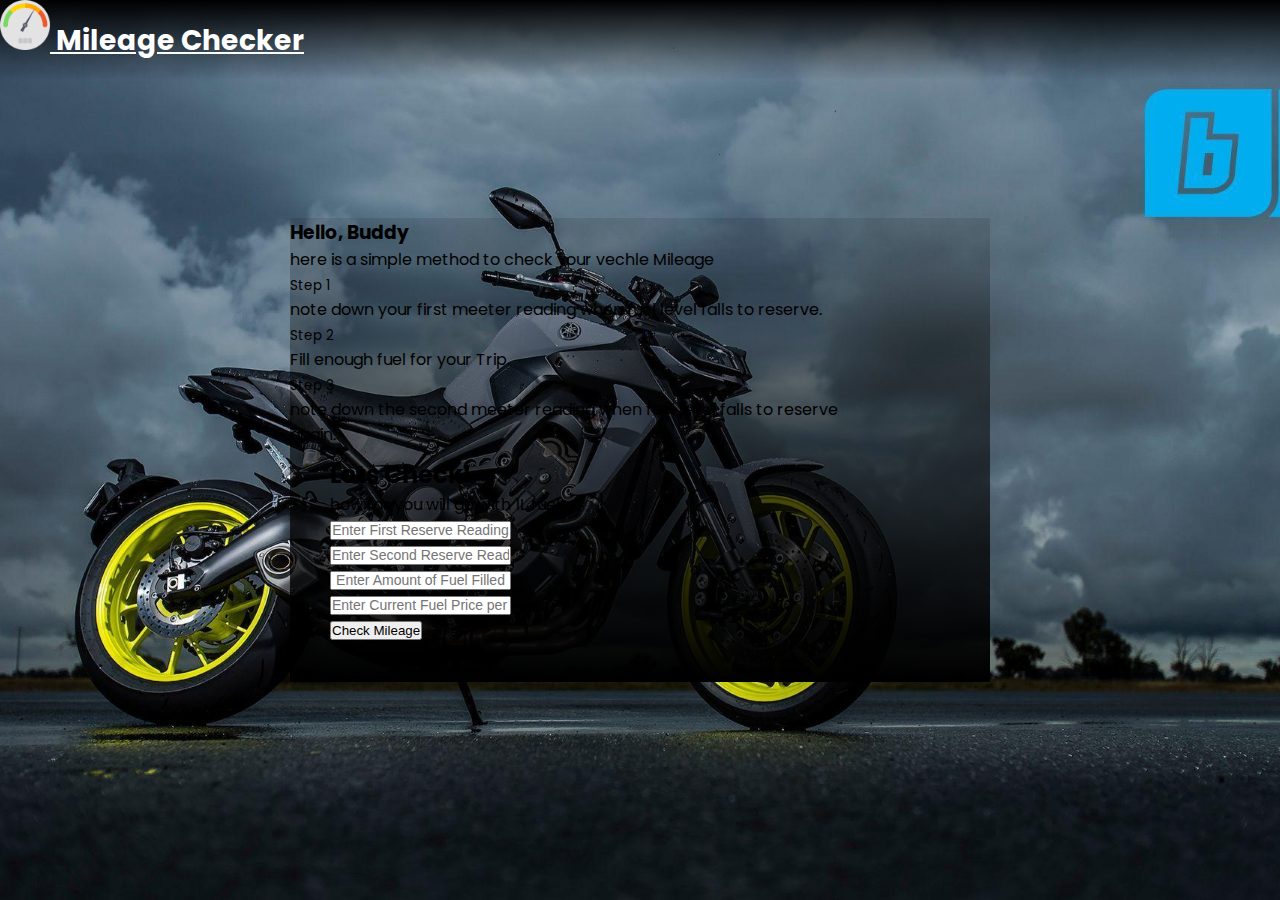
==== index.html @ 77457798 "added blur animation when showing result" ====
<!doctype html>
<html lang="en">
  <head>
    <!-- Required meta tags -->
    <meta charset="utf-8">
    <meta name="viewport" content="width=device-width, initial-scale=1">
    <!-- fav icon -->
    <link rel="icon" href="./img/fav-icon.png">
    <!-- Box icon -->
    <link href='https://unpkg.com/boxicons@2.1.4/css/boxicons.min.css' rel='stylesheet'>

    <!-- Bootstrap CSS -->
    <link href="https://cdn.jsdelivr.net/npm/bootstrap@5.0.2/dist/css/bootstrap.min.css" rel="stylesheet" integrity="sha384-EVSTQN3/azprG1Anm3QDgpJLIm9Nao0Yz1ztcQTwFspd3yD65VohhpuuCOmLASjC" crossorigin="anonymous">
    <link rel="stylesheet" href="./css/style.css">
    <title>Mileage Checker</title>
  </head>
  <body>
    
    <div class="container-fluid p-0">
      <!--========== header section ======= -->
      <nav class="navbar">
        <div class="container-fluid">
          <a class="navbar-brand  ms-3 " href="#"> 
            <img src="./img/logo-img.png" class="me-2" alt="logo">
            Mileage Checker
          </a>
        </div>
      </nav>

      <!-- ====== content section ======== -->
      <div class="form-container">
          <div class="box-area row  rounded   p-3  shadow position-relative">
            <!-- Left Section -->

            <div class=" left-box col-md-6 rounded-3 d-flex justify-content-center align-items-center flex-column">
              <div class="featured-image position-absolute" style="display: none;">
                <img src="./img/speed2.jpg" class="imgfluid mb-3" style="width: 100%;">
              </div>
              <h3 class="text-warning">Hello, <span class="text-white fs-1 fw-bold">Buddy</span></h3>
              <p class="text-white text-wrap text-sm-start text-md-center">here is a simple method to check your vechle Mileage</p>

              <div class="steps-container">
                <div class="steps mb-2 d-flex justify-content-start align-items-start w-100">
                  <div class="step-head p-0 text-end me-2" style="width: 20%;">
                  <small class="rounded text-start p-1 bg-warning  text-light">Step 1</small>
                </div>
                <div style="width: 80%;">
                  <span class=" text-start text-light">note down your first meeter reading when fuel level falls to reserve.</span>
                </div>
                </div>

                <div class="steps mb-3 d-flex justify-content-start align-items-start w-100">
                  <div class="step-head p-0 text-end me-2" style="width: 20%;">
                    <small class="rounded text-start p-1 bg-warning  text-light">Step 2</small>
                  </div>
                  <div style="width: 80%;">
                    <span class=" text-start text-light">Fill enough fuel for your Trip.</span>
                  </div>
                </div>

                <div class="steps mb-2 d-flex justify-content-start align-items-start w-100">
                  <div class="step-head p-0 text-end me-2" style="width: 20%;">
                    <small class="rounded text-start p-1 bg-warning  text-light">Step 3</small>
                  </div>
                  <div style="width: 80%;">
                    <span class=" text-start text-light">note down the second meeter reading when fuel level falls to reserve again.</span>
                  </div>
                </div>
              </div>

              

            </div>

            <!-- Right Section -->
            <div class="right-box col-md-6 bg-light">
              <div class="row align-items-center">
                <form action="">
                  <div class="header-text mb-4">
                    <h2 class="m-0 fw-bold text-warning">Lets Check!</h2>
                    <p class="text-primary">how far you will go with 1L fuel!</p>
                  </div>
                  <div class="input-group mb-3">
                    <input type="text" id="reserve1" class="form-control form-control-lg bg-light fs-6" placeholder="Enter First Reserve Reading">
                  </div>
                  <div class="input-group mb-3">
                    <input type="text" id="reserve2" class="form-control form-control-lg bg-light fs-6" placeholder="Enter Second Reserve Reading">
                  </div>
                  <div class="input-group mb-3">
                    <input type="text" id="fuelAmount" class="form-control form-control-lg bg-light fs-6" placeholder="Enter Amount of Fuel Filled">
                  </div>
                  <div class="input-group mb-3">
                    <input type="text" id="fuelPrice" class="form-control form-control-lg bg-light fs-6" placeholder="Enter Current Fuel Price per Litter">
                  </div>
                  <div class="mb-3 text-danger" >
                    <span id="error"></span>
                  </div>
                  <div class="input-group mb-3">
                    <button type="button" id="submit" class="btn btn-lg btn-primary w-100 fs-6"> Check Mileage</button>
                  </div>
                </form>
              </div>
            </div>
          </div>
      </div>

          <!--===== Result Section =====-->
      <div id="popup">
        <img src="">
        <h2></h2>
        <span></span>
        <button type="button" onclick="closePopup()">OK</button>
      </div>
    </div>
      





  
    
    <!-- Bootstrap Bundle with Popper -->
    <script src="https://cdn.jsdelivr.net/npm/bootstrap@5.0.2/dist/js/bootstrap.bundle.min.js" integrity="sha384-MrcW6ZMFYlzcLA8Nl+NtUVF0sA7MsXsP1UyJoMp4YLEuNSfAP+JcXn/tWtIaxVXM" crossorigin="anonymous"></script>
    <script src="./js/scrtpt.js"></script>
  </body>
</html>
---- css/style.css ----
@import url('https://fonts.googleapis.com/css2?family=Bodoni+Moda:wght@400;500;700&family=Heebo:wght@400;500;600;700&family=Montserrat:wght@400;500;600;700&family=Poppins:wght@400;500;700&display=swap');

*{
    padding: 0;
    margin: 0;
    box-sizing: border-box;
}
body{
    min-height: 100vh;
    font-family: 'Poppins', sans-serif;   
}

/*====== Header section =======*/
.navbar{
    background:linear-gradient(to bottom, rgba(0,0,0,1)0%, rgba(0,0,0,0)100%);
    position: absolute;
    width: 100%;
    height: 80px;
}
.navbar a{
    font-weight: 700;
    color: white;
    font-size: 28px;
}
.navbar img{
    width: 50px;
    /* border-radius: 50%;
    box-shadow: 0 0px 10px rgba(0, 0, 0, 1); */
    
}

/* Mobile CSS */
@media only screen and (max-width: 768px){
    .navbar a{
        font-size: 22px;
    }
    .navbar img{
        width: 40px;
    }
}

/* ==== form content ===== */
.form-container{
    display: flex;
    justify-content: center;
    align-items: center;
    min-height: 100vh;
    background-image: url(../img/carousel.jpg);
    background-size: cover;
    background-position: center;

}
.box-area{
    width: 700px;
    background: linear-gradient(rgb(0, 0, 0,0.1)0%, rgba(0, 0, 0,1)100%); 
    transition: filter 0.4s;  
}
.box-area.blur{
    filter: blur(400px);
    pointer-events: none;
    user-select: none;
}

.left-box{
    background: transparent;
}


.right-box{
    padding: 10px 30px 40px 40px;
    border-radius: 10px;
    z-index: 1;
}
.right-box input{
    text-align: center;
}

::placeholder{
    font-size: 14px;
}

/* Mobile CSS */
@media only screen and (max-width: 768px){
    .box-area{
        margin: 0 10px;
        margin-top: 100px;
        width: 400px;
        background: transparent;
        
    }
    .left-box{
        overflow: hidden;
    }
    .left-box h3{
        background: linear-gradient(90deg,rgb(255, 255, 255,0.8)25%, rgba(0, 0, 0,0)40%);
        border-radius: 50px;
        padding: 5px 30px;
        width: 100%;
        
    }
    .steps-container{
        background: linear-gradient(45deg, black, transparent);
        margin-bottom: 10px;
        padding: 16px 8px 0px;
        width: 365px;
        border-radius: 10px;
    }

    .right-box{
        padding: 20px;
    }
}

/* Result CSS */
#popup{
    width: 400px;
    background: #fff;
    border-radius: 6px;
    position: absolute;
    top: 50%;
    left: 50%;
    transform: translate(-50%,-50%)scale(0.1);
    text-align: center;
    padding: 0px 30px 30px;
    color: #333;
    visibility: hidden;
    transition: transform 0.4s;
    z-index: 2;

}
#popup.open{
    transform: translate(-50%,-50%)scale(1);
    visibility: visible;
}
#popup img{
    width: 100px;
    margin-top: 20px;
    border-radius: 50%;
    box-shadow: 0 2px 5px rgba(0, 0, 0, 0.2);
}
#popup h2{
    font-size: 38px;
    font-weight: 500;
    margin: 0px 0px 10px;
}
#popup button{
    width: 50%;
    margin-top: 50px;
    padding: 10px 0;
    background: #6fd649;
    color: #fff;
    border: 0;
    outline: none;
    font-size: 18px;
    border-radius: 4px;
    cursor: pointer;
    box-shadow: 0px 5px 5px rgba(0, 0, 0, 0.2);
}
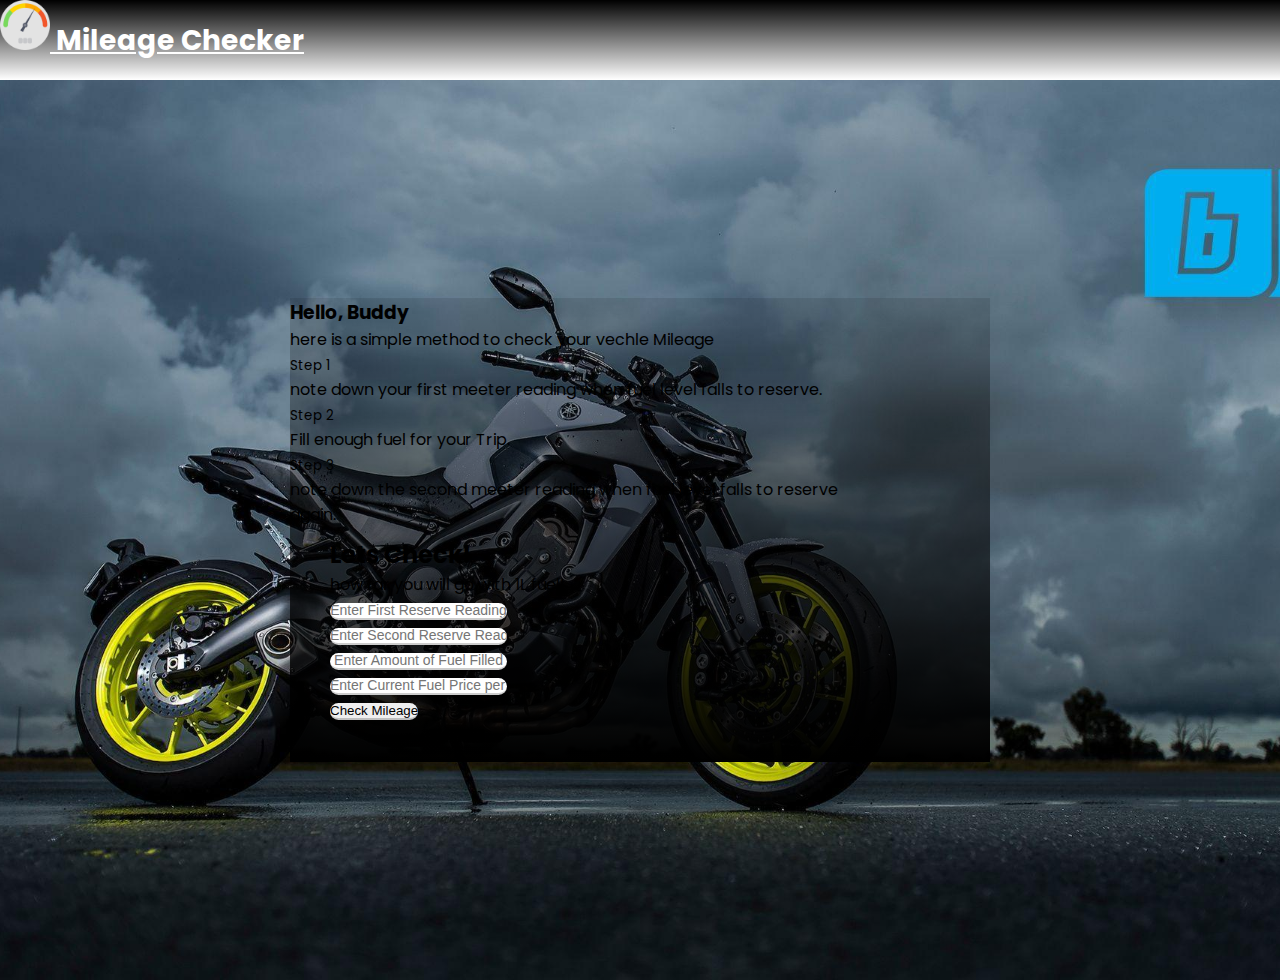
==== commit b5565d0c: "number regex changed, including numbers with desimals, check button design changed, navbar fixed to " ====
--- a/index.html
+++ b/index.html
@@ -6,8 +6,6 @@
     <meta name="viewport" content="width=device-width, initial-scale=1">
     <!-- fav icon -->
     <link rel="icon" href="./img/fav-icon.png">
-    <!-- Box icon -->
-    <link href='https://unpkg.com/boxicons@2.1.4/css/boxicons.min.css' rel='stylesheet'>
 
     <!-- Bootstrap CSS -->
     <link href="https://cdn.jsdelivr.net/npm/bootstrap@5.0.2/dist/css/bootstrap.min.css" rel="stylesheet" integrity="sha384-EVSTQN3/azprG1Anm3QDgpJLIm9Nao0Yz1ztcQTwFspd3yD65VohhpuuCOmLASjC" crossorigin="anonymous">
@@ -18,9 +16,9 @@
     
     <div class="container-fluid p-0">
       <!--========== header section ======= -->
-      <nav class="navbar">
+      <nav class="navbar fixed-top">
         <div class="container-fluid">
-          <a class="navbar-brand  ms-3 " href="#"> 
+          <a class="navbar-brand  ms-3" href="#"> 
             <img src="./img/logo-img.png" class="me-2" alt="logo">
             Mileage Checker
           </a>
@@ -75,7 +73,7 @@
             <!-- Right Section -->
             <div class="right-box col-md-6 bg-light">
               <div class="row align-items-center">
-                <form action="">
+                <form action=""">
                   <div class="header-text mb-4">
                     <h2 class="m-0 fw-bold text-warning">Lets Check!</h2>
                     <p class="text-primary">how far you will go with 1L fuel!</p>
@@ -95,8 +93,8 @@
                   <div class="mb-3 text-danger" >
                     <span id="error"></span>
                   </div>
-                  <div class="input-group mb-3">
-                    <button type="button" id="submit" class="btn btn-lg btn-primary w-100 fs-6"> Check Mileage</button>
+                  <div class="input-group mb-3 d-flex justify-content-center">
+                    <button type="button" id="submit" class="btn btn-lg btn-warning text-white w-75 fs-6"> Check Mileage</button>
                   </div>
                 </form>
               </div>
--- a/css/style.css
+++ b/css/style.css
@@ -13,7 +13,7 @@
 /*====== Header section =======*/
 .navbar{
     background:linear-gradient(to bottom, rgba(0,0,0,1)0%, rgba(0,0,0,0)100%);
-    position: absolute;
+    /* position: absolute; */
     width: 100%;
     height: 80px;
 }
@@ -31,7 +31,13 @@
 
 /* Mobile CSS */
 @media only screen and (max-width: 768px){
+    .navbar div{
+        background:linear-gradient(to bottom, rgba(0,0,0,1)20%, rgba(0,0,0,0)100%);
+        height: 100px;
+        align-content:flex-start;
+    }
     .navbar a{
+        margin-top: 5px;
         font-size: 22px;
     }
     .navbar img{
@@ -56,7 +62,7 @@
     transition: filter 0.4s;  
 }
 .box-area.blur{
-    filter: blur(400px);
+    filter: blur(10px);
     pointer-events: none;
     user-select: none;
 }
@@ -71,8 +77,11 @@
     border-radius: 10px;
     z-index: 1;
 }
-.right-box input{
+.right-box input, .right-box button{
     text-align: center;
+    border: none;
+    border-bottom: 2px solid rgba(0, 0, 0, 0.2);
+    border-radius: 40px;
 }
 
 ::placeholder{
@@ -126,6 +135,7 @@
     visibility: hidden;
     transition: transform 0.4s;
     z-index: 2;
+    box-shadow: 0 0 20px rgba(0, 0, 0, 0.5);
 
 }
 #popup.open{
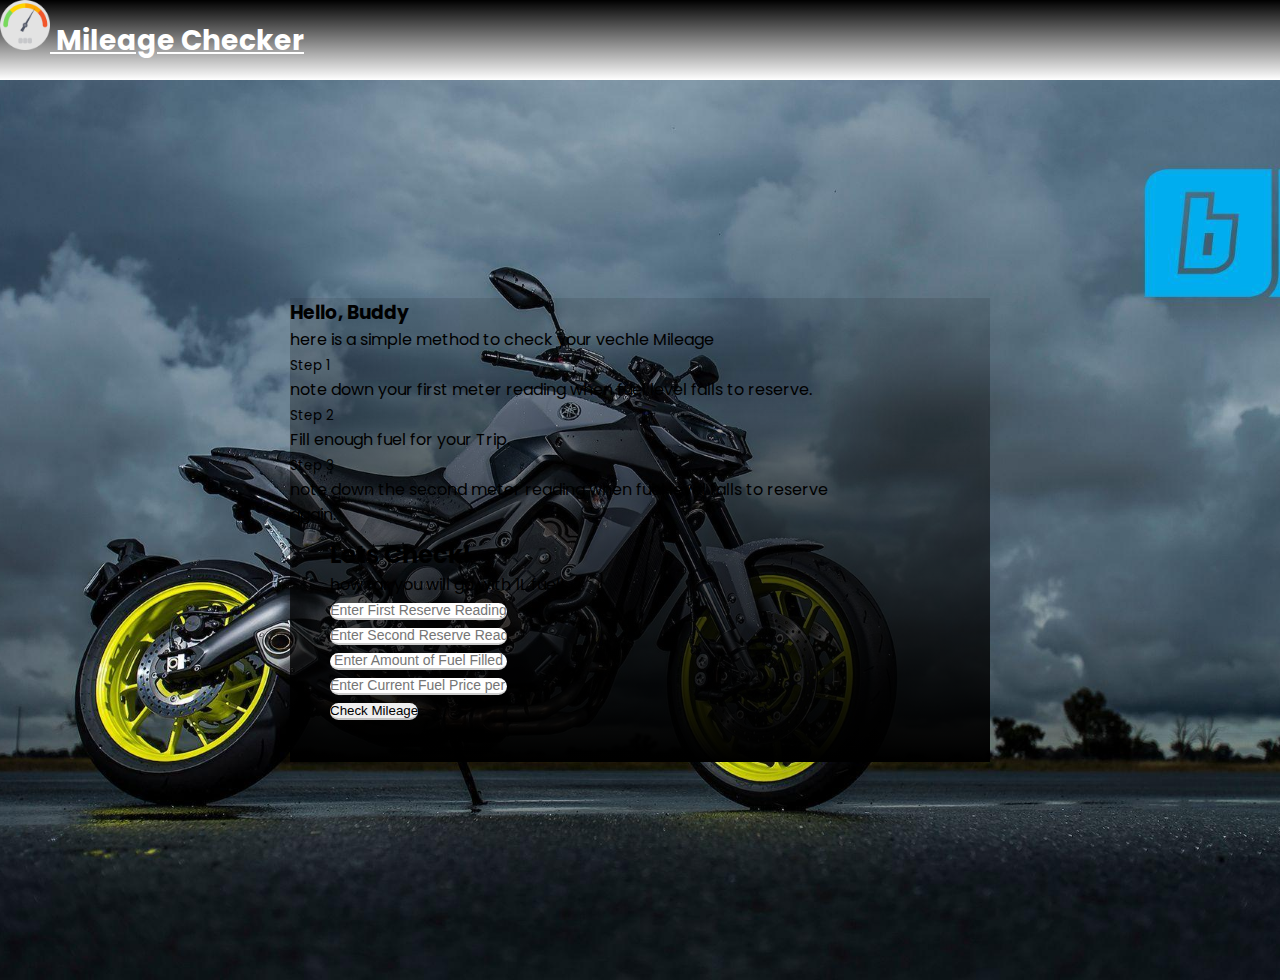
==== commit 55b27d7c: "mileage figure set to rounded" ====
--- a/index.html
+++ b/index.html
@@ -43,7 +43,7 @@
                   <small class="rounded text-start p-1 bg-warning  text-light">Step 1</small>
                 </div>
                 <div style="width: 80%;">
-                  <span class=" text-start text-light">note down your first meeter reading when fuel level falls to reserve.</span>
+                  <span class=" text-start text-light">note down your first meter reading when fuel level falls to reserve.</span>
                 </div>
                 </div>
 
@@ -61,7 +61,7 @@
                     <small class="rounded text-start p-1 bg-warning  text-light">Step 3</small>
                   </div>
                   <div style="width: 80%;">
-                    <span class=" text-start text-light">note down the second meeter reading when fuel level falls to reserve again.</span>
+                    <span class=" text-start text-light">note down the second meter reading when fuel level falls to reserve again.</span>
                   </div>
                 </div>
               </div>
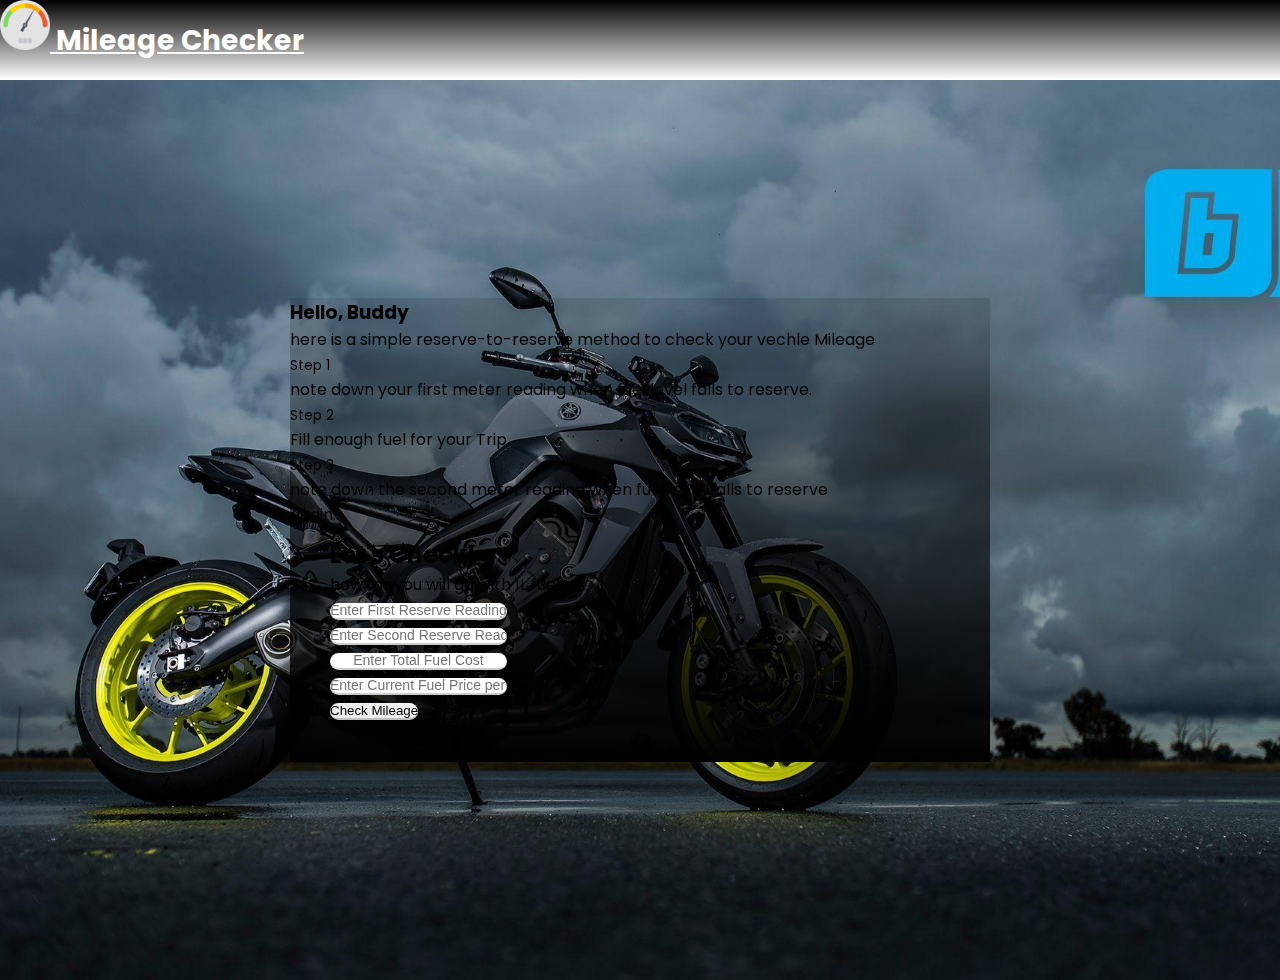
==== commit e6a42881: "error condition bug fixed, animation added" ====
--- a/index.html
+++ b/index.html
@@ -9,6 +9,10 @@
 
     <!-- Bootstrap CSS -->
     <link href="https://cdn.jsdelivr.net/npm/bootstrap@5.0.2/dist/css/bootstrap.min.css" rel="stylesheet" integrity="sha384-EVSTQN3/azprG1Anm3QDgpJLIm9Nao0Yz1ztcQTwFspd3yD65VohhpuuCOmLASjC" crossorigin="anonymous">
+    
+    <!-- AOS animation CDN -->
+    <link href="https://unpkg.com/aos@2.3.1/dist/aos.css" rel="stylesheet">
+    
     <link rel="stylesheet" href="./css/style.css">
     <title>Mileage Checker</title>
   </head>
@@ -28,23 +32,24 @@
       <!-- ====== content section ======== -->
       <div class="form-container">
           <div class="box-area row  rounded   p-3  shadow position-relative">
+
             <!-- Left Section -->
 
             <div class=" left-box col-md-6 rounded-3 d-flex justify-content-center align-items-center flex-column">
               <div class="featured-image position-absolute" style="display: none;">
                 <img src="./img/speed2.jpg" class="imgfluid mb-3" style="width: 100%;">
               </div>
-              <h3 class="text-warning">Hello, <span class="text-white fs-1 fw-bold">Buddy</span></h3>
-              <p class="text-white text-wrap text-sm-start text-md-center">here is a simple method to check your vechle Mileage</p>
+              <h3 data-aos="fade-right" class="text-warning">Hello, <span class="text-white fs-1 fw-bold">Buddy</span></h3>
+              <p data-aos="fade-down" class=" text-white text-wrap text-sm-start text-md-center">here is a simple <span class="shadow bg-warning rounded-pill px-2 text-light fst-italic fw-bold">reserve-to-reserve</span> method to check your vechle Mileage</p>
 
-              <div class="steps-container">
+              <div data-aos="fade-up" class="steps-container">
                 <div class="steps mb-2 d-flex justify-content-start align-items-start w-100">
                   <div class="step-head p-0 text-end me-2" style="width: 20%;">
-                  <small class="rounded text-start p-1 bg-warning  text-light">Step 1</small>
-                </div>
-                <div style="width: 80%;">
-                  <span class=" text-start text-light">note down your first meter reading when fuel level falls to reserve.</span>
-                </div>
+                    <small class="rounded text-start p-1 bg-warning  text-light">Step 1</small>
+                  </div>
+                  <div style="width: 80%;">
+                    <span class=" text-start text-light">note down your first meter reading when fuel level falls to reserve.</span>
+                  </div>
                 </div>
 
                 <div class="steps mb-3 d-flex justify-content-start align-items-start w-100">
@@ -71,21 +76,21 @@
             </div>
 
             <!-- Right Section -->
-            <div class="right-box col-md-6 bg-light">
+            <div data-aos="zoom-in" class="right-box col-md-6 bg-light">
               <div class="row align-items-center">
                 <form action=""">
                   <div class="header-text mb-4">
-                    <h2 class="m-0 fw-bold text-warning">Lets Check!</h2>
+                    <h2 class="m-0 fw-bold text-warning">Let's Check!</h2>
                     <p class="text-primary">how far you will go with 1L fuel!</p>
                   </div>
                   <div class="input-group mb-3">
-                    <input type="text" id="reserve1" class="form-control form-control-lg bg-light fs-6" placeholder="Enter First Reserve Reading">
+                    <input type="text" id="startReading" class="form-control form-control-lg bg-light fs-6" placeholder="Enter First Reserve Reading">
                   </div>
                   <div class="input-group mb-3">
-                    <input type="text" id="reserve2" class="form-control form-control-lg bg-light fs-6" placeholder="Enter Second Reserve Reading">
+                    <input type="text" id="endReading" class="form-control form-control-lg bg-light fs-6" placeholder="Enter Second Reserve Reading">
                   </div>
                   <div class="input-group mb-3">
-                    <input type="text" id="fuelAmount" class="form-control form-control-lg bg-light fs-6" placeholder="Enter Amount of Fuel Filled">
+                    <input type="text" id="fuelCost" class="form-control form-control-lg bg-light fs-6" placeholder="Enter Total Fuel Cost">
                   </div>
                   <div class="input-group mb-3">
                     <input type="text" id="fuelPrice" class="form-control form-control-lg bg-light fs-6" placeholder="Enter Current Fuel Price per Litter">
@@ -94,7 +99,7 @@
                     <span id="error"></span>
                   </div>
                   <div class="input-group mb-3 d-flex justify-content-center">
-                    <button type="button" id="submit" class="btn btn-lg btn-warning text-white w-75 fs-6"> Check Mileage</button>
+                    <button type="button" id="submit" onclick="calculateMileage()" class="btn btn-lg btn-warning text-white w-75 fs-6"> Check Mileage</button>
                   </div>
                 </form>
               </div>
@@ -120,6 +125,11 @@
     
     <!-- Bootstrap Bundle with Popper -->
     <script src="https://cdn.jsdelivr.net/npm/bootstrap@5.0.2/dist/js/bootstrap.bundle.min.js" integrity="sha384-MrcW6ZMFYlzcLA8Nl+NtUVF0sA7MsXsP1UyJoMp4YLEuNSfAP+JcXn/tWtIaxVXM" crossorigin="anonymous"></script>
-    <script src="./js/scrtpt.js"></script>
+    
+    <!-- AOS Animation script CDN -->
+    <script src="https://unpkg.com/aos@2.3.1/dist/aos.js"></script>
+    
+    <script src="./js/script.js"></script>
+
   </body>
-</html>+</html>
--- a/css/style.css
+++ b/css/style.css
@@ -32,7 +32,7 @@
 /* Mobile CSS */
 @media only screen and (max-width: 768px){
     .navbar div{
-        background:linear-gradient(to bottom, rgba(0,0,0,1)20%, rgba(0,0,0,0)100%);
+        background:linear-gradient(to bottom, rgba(0,0,0,0.5)0%, rgba(0,0,0,0)100%);
         height: 100px;
         align-content:flex-start;
     }
@@ -83,6 +83,9 @@
     border-bottom: 2px solid rgba(0, 0, 0, 0.2);
     border-radius: 40px;
 }
+.right-box button{
+    font-weight: 500;
+}
 
 ::placeholder{
     font-size: 14px;
@@ -128,7 +131,7 @@
     position: absolute;
     top: 50%;
     left: 50%;
-    transform: translate(-50%,-50%)scale(0.1);
+    transform: translate(-50%,-50%)scale(0);
     text-align: center;
     padding: 0px 30px 30px;
     color: #333;
@@ -164,5 +167,6 @@
     font-size: 18px;
     border-radius: 4px;
     cursor: pointer;
-    box-shadow: 0px 5px 5px rgba(0, 0, 0, 0.2);
+    font-weight: 500;
+    /* box-shadow: 0px 5px 5px rgba(0, 0, 0, 0.2); */
 }
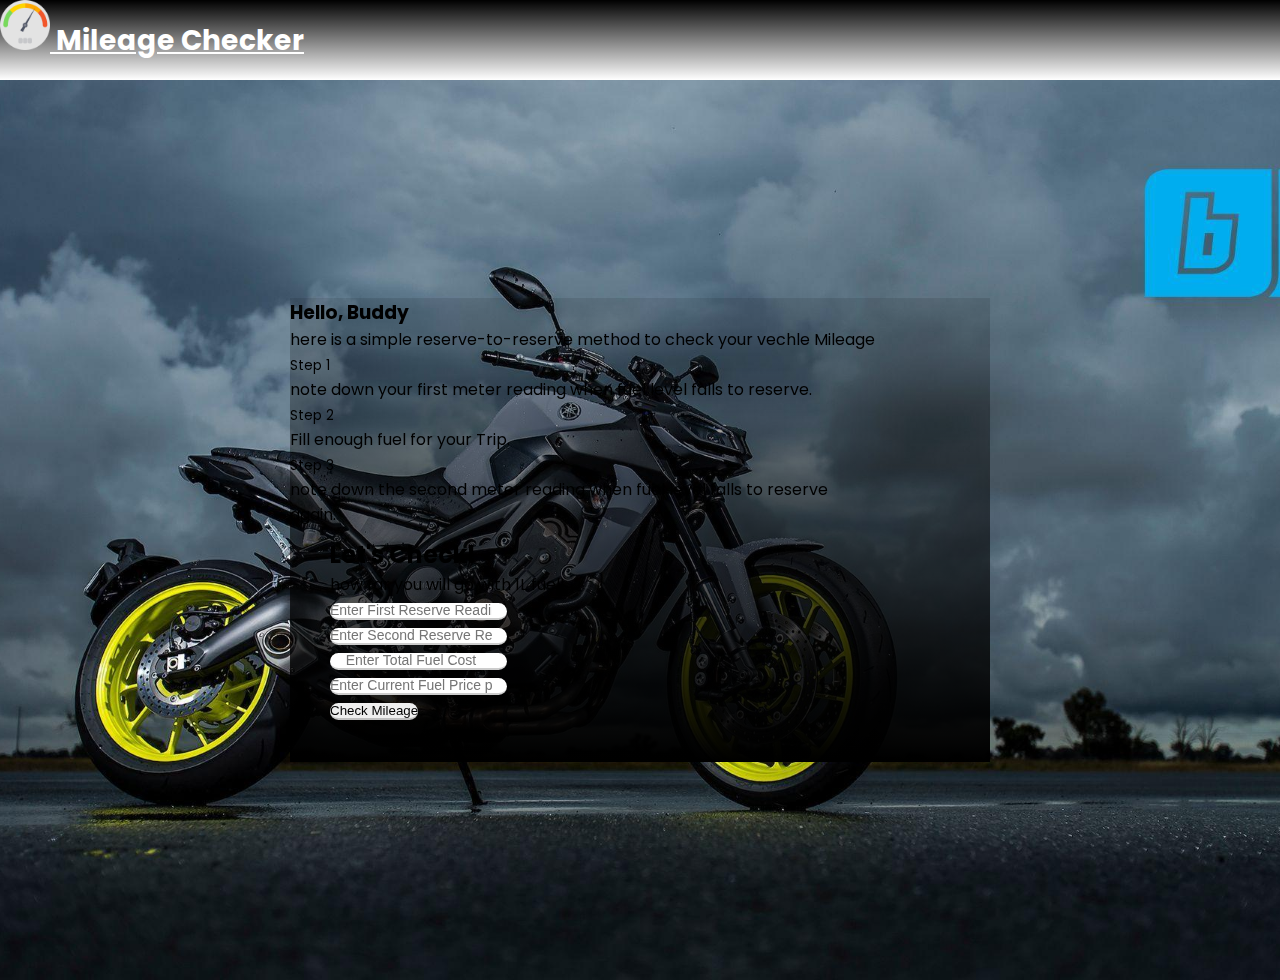
==== commit 33d238f3: "input type changed to number" ====
--- a/index.html
+++ b/index.html
@@ -84,16 +84,16 @@
                     <p class="text-primary">how far you will go with 1L fuel!</p>
                   </div>
                   <div class="input-group mb-3">
-                    <input type="text" id="startReading" class="form-control form-control-lg bg-light fs-6" placeholder="Enter First Reserve Reading">
+                    <input type="number" id="startReading" class="form-control form-control-lg bg-light fs-6" placeholder="Enter First Reserve Reading">
                   </div>
                   <div class="input-group mb-3">
-                    <input type="text" id="endReading" class="form-control form-control-lg bg-light fs-6" placeholder="Enter Second Reserve Reading">
+                    <input type="number" id="endReading" class="form-control form-control-lg bg-light fs-6" placeholder="Enter Second Reserve Reading">
                   </div>
                   <div class="input-group mb-3">
-                    <input type="text" id="fuelCost" class="form-control form-control-lg bg-light fs-6" placeholder="Enter Total Fuel Cost">
+                    <input type="number" id="fuelCost" class="form-control form-control-lg bg-light fs-6" placeholder="Enter Total Fuel Cost">
                   </div>
                   <div class="input-group mb-3">
-                    <input type="text" id="fuelPrice" class="form-control form-control-lg bg-light fs-6" placeholder="Enter Current Fuel Price per Litter">
+                    <input type="number" id="fuelPrice" class="form-control form-control-lg bg-light fs-6" placeholder="Enter Current Fuel Price per Litter">
                   </div>
                   <div class="mb-3 text-danger" >
                     <span id="error"></span>
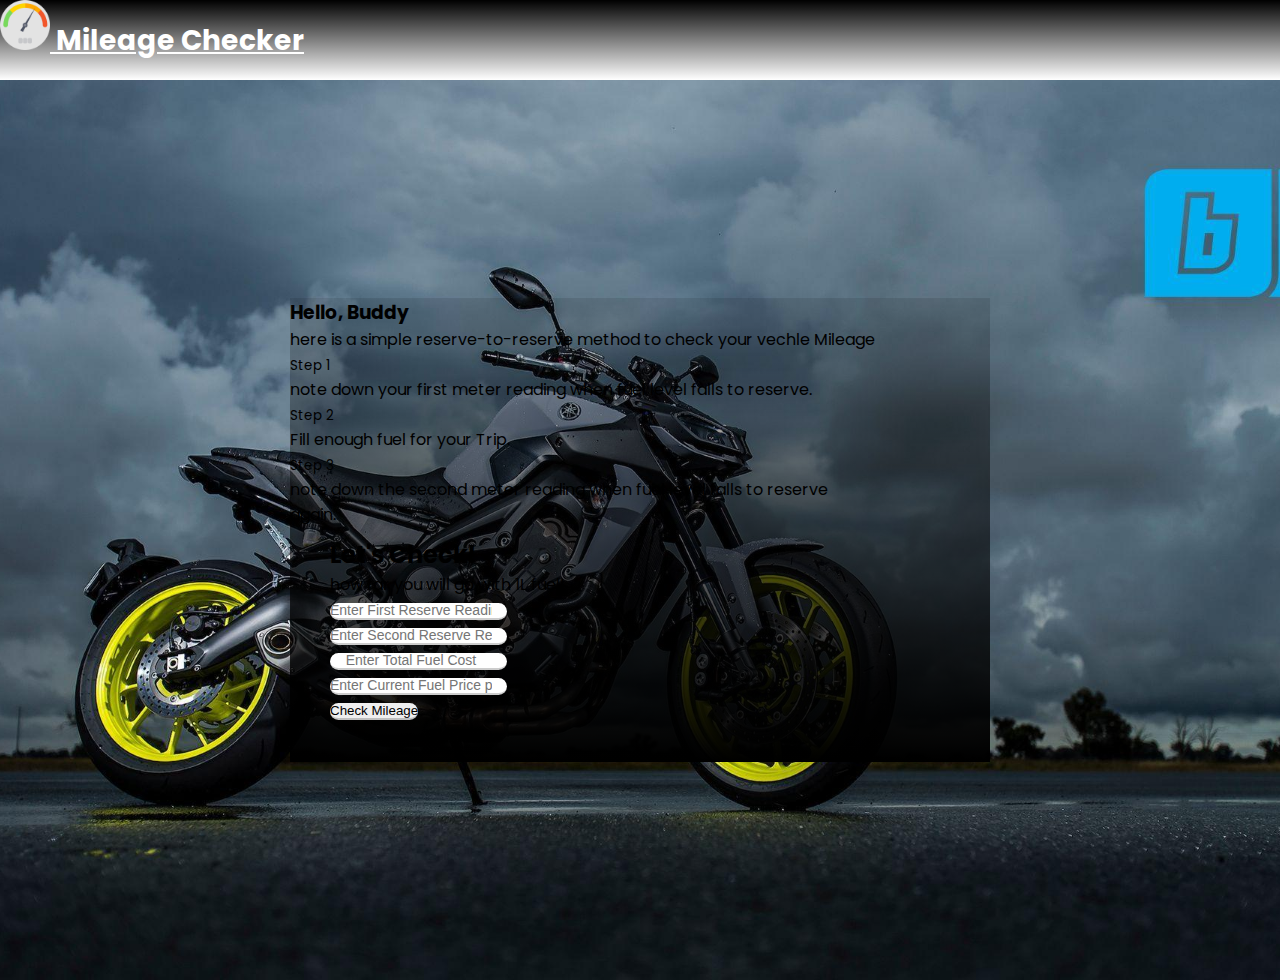
==== commit 698f20ea: "scroll reveal animation added" ====
--- a/index.html
+++ b/index.html
@@ -39,10 +39,10 @@
               <div class="featured-image position-absolute" style="display: none;">
                 <img src="./img/speed2.jpg" class="imgfluid mb-3" style="width: 100%;">
               </div>
-              <h3 data-aos="fade-right" class="text-warning">Hello, <span class="text-white fs-1 fw-bold">Buddy</span></h3>
-              <p data-aos="fade-down" class=" text-white text-wrap text-sm-start text-md-center">here is a simple <span class="shadow bg-warning rounded-pill px-2 text-light fst-italic fw-bold">reserve-to-reserve</span> method to check your vechle Mileage</p>
+              <h3 class="text-warning">Hello, <span class="text-white fs-1 fw-bold">Buddy</span></h3>
+              <p class=" text-white text-wrap text-sm-start text-md-center">here is a simple <span class="shadow bg-warning rounded-pill px-2 text-light fst-italic fw-bold">reserve-to-reserve</span> method to check your vechle Mileage</p>
 
-              <div data-aos="fade-up" class="steps-container">
+              <div class="steps-container">
                 <div class="steps mb-2 d-flex justify-content-start align-items-start w-100">
                   <div class="step-head p-0 text-end me-2" style="width: 20%;">
                     <small class="rounded text-start p-1 bg-warning  text-light">Step 1</small>
@@ -76,7 +76,7 @@
             </div>
 
             <!-- Right Section -->
-            <div data-aos="zoom-in" class="right-box col-md-6 bg-light">
+            <div class="right-box col-md-6 bg-light">
               <div class="row align-items-center">
                 <form action=""">
                   <div class="header-text mb-4">
@@ -126,8 +126,8 @@
     <!-- Bootstrap Bundle with Popper -->
     <script src="https://cdn.jsdelivr.net/npm/bootstrap@5.0.2/dist/js/bootstrap.bundle.min.js" integrity="sha384-MrcW6ZMFYlzcLA8Nl+NtUVF0sA7MsXsP1UyJoMp4YLEuNSfAP+JcXn/tWtIaxVXM" crossorigin="anonymous"></script>
     
-    <!-- AOS Animation script CDN -->
-    <script src="https://unpkg.com/aos@2.3.1/dist/aos.js"></script>
+    <!-- scroll reveal -->
+    <script src="https://unpkg.com/scrollreveal"></script>
     
     <script src="./js/script.js"></script>
 
